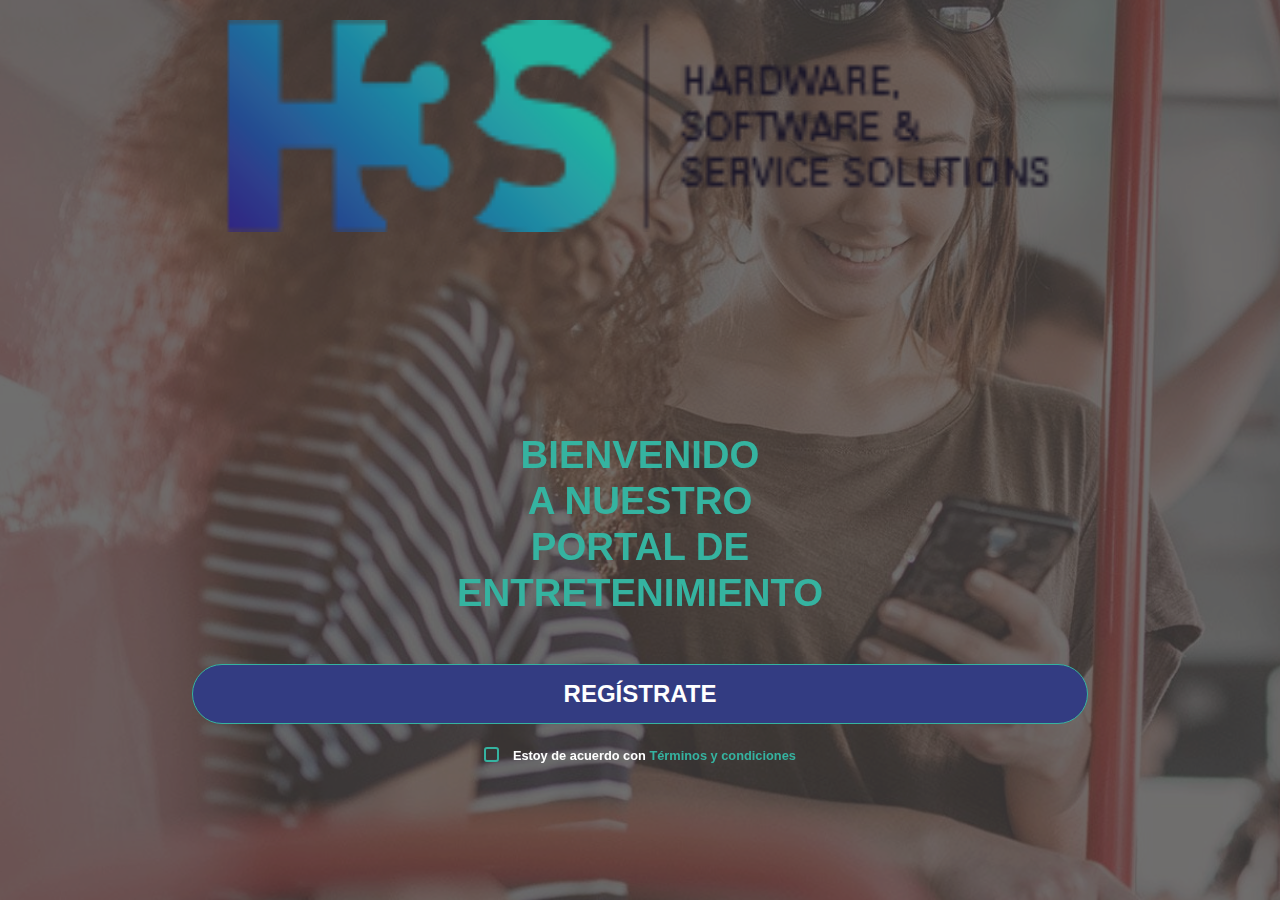
==== homePage/web/index.html @ 1031bec8 "init commit proyect new bus wifi by majomaken" ====
<!DOCTYPE html>
<html lang="en">
    <head>
        <meta charset="UTF-8">
        <meta name="viewport" content="width=device-width, initial-scale=1.0, shrink-to-fit=no">
        <meta http-equiv="X-UA-Compatible" content="ie=edge">
        <link rel="stylesheet" href="../css/bootstrap.css">
        <link rel="stylesheet" href="../css/main.css">
        <title>homePage</title>

    </head>
    <body>
        <!-- Start content -->
    <main>
        <div class="background"></div>
        <section>
            <div class="">
                <!-- Header logo -->
                <header>
                    <div class="row">
                        <div class="col-12">
                            <img class="img-fluid rounded mx-auto d-block logo" src="../images/logo.png" alt="H3S HARDWARE, SOFTWARE & SERVICE SOLUTIONS">
                        </div>     
                    </div>
                </header>
                <div class="row">
                    <div class="col-12 separator"></div>
                </div>
                <!-- Welcome words -->
                <div class="row">
                    <div class="col-12 col-sm-6 mx-auto d-block text-center">     
                        <h4 class="welcome">BIENVENIDO <br> A NUESTRO <br> PORTAL DE <br> ENTRETENIMIENTO</h4>
                    </div>
                </div>
                <!-- Action button -->
                <div class="row">
                    <div class="col-12 mx-auto d-block text-center">
                        <button class="action-button">REGÍSTRATE</button>
                    </div>
                </div>
                <div class="row">
                    <div class="col-12 mx-auto d-block text-center terms">
                        <input id="conditions" type="checkbox">
                        <label for="conditions"></label>
                        <span>Estoy de acuerdo con <a href="">Términos y condiciones</a></span>
                    </div>
                </div>
            </div>
        </section>
    </main>

        
        
        <script src="../js/jquery-3.3.1.slim.min.js" ></script>
        <script src="../js/popper.min.js"></script>
        <script src="../js/bootstrap.min.js"></script>
    </body>
</html>
---- homePage/css/main.css ----
* {
    margin: 0;
    padding: 0;
}
button {
    background: none;
    border: 0;
    color: inherit;
    /* cursor: default; */
    font: inherit;
    line-height: normal;
    overflow: visible;
    padding: 0;
    -webkit-user-select: none; /* for button */
     -webkit-appearance: button; /* for input */
       -moz-user-select: none;
        -ms-user-select: none;
  }
  input[type="checkbox"] + label:before {
	content: "";
	width: 15px;
	height: 15px;
	float: left;
	margin: 0.2em 0.8em -10px 0;
    border: 2px solid #35b3a0;
    background: transparent;
    border-radius: 3px;
}
input[type="checkbox"]:checked + label:before {
	border-color: #35b3a0;
}
input[type="checkbox"]:checked + label:after {
    content: "";
    width: 15px;
    height: 5px;
    border: 2px solid #35b3a0;
    float: left;
    margin-left: -1.8em;
    border-right: 0;
    border-top: 0;
    margin-top: 0.2em;
    transform: rotate(-55deg);
}
input[type="checkbox"]{
	display:none;
}

  .background {
    background-repeat: no-repeat;
    background-size: cover;
    background-attachment: fixed;
    background-color: rgba(134, 117, 117, 0.479);
    filter:brightness(0.3);
    opacity:0.8;
    background-image: url("../images/back.jpg" );
    width: 100%;
    height: 100%;
    background-position: center;
    position: fixed;
  }

.logo {
    text-align: center;
    margin-top: 20px;
    width: 65%;
}
.welcome {
    font-weight: 900;
    font-size: 2.4em;
    color: #35b3a0;
}
.welcome-signup {
    font-size: 2.1em;
    margin-top: 30px;
}
.separator {
    height: 200px;
}
.action-button {
    font-size: 1.5em;
    font-weight: 900;
    margin-top: 40px;
    width: 70%;
    padding: 15px;
    border-radius: 30px;
    color: #ffffff;
    border: 1px solid #35b3a0;
    background-color: #333c82;
}
.action-button:hover {
    background-color: #35b3a0;
}
.terms {
    font-weight: 900;
    font-size: 0.8em;
    color: #ffffff;
    margin-top: 20px;
}
.terms a {
    color: #35b3a0;
}
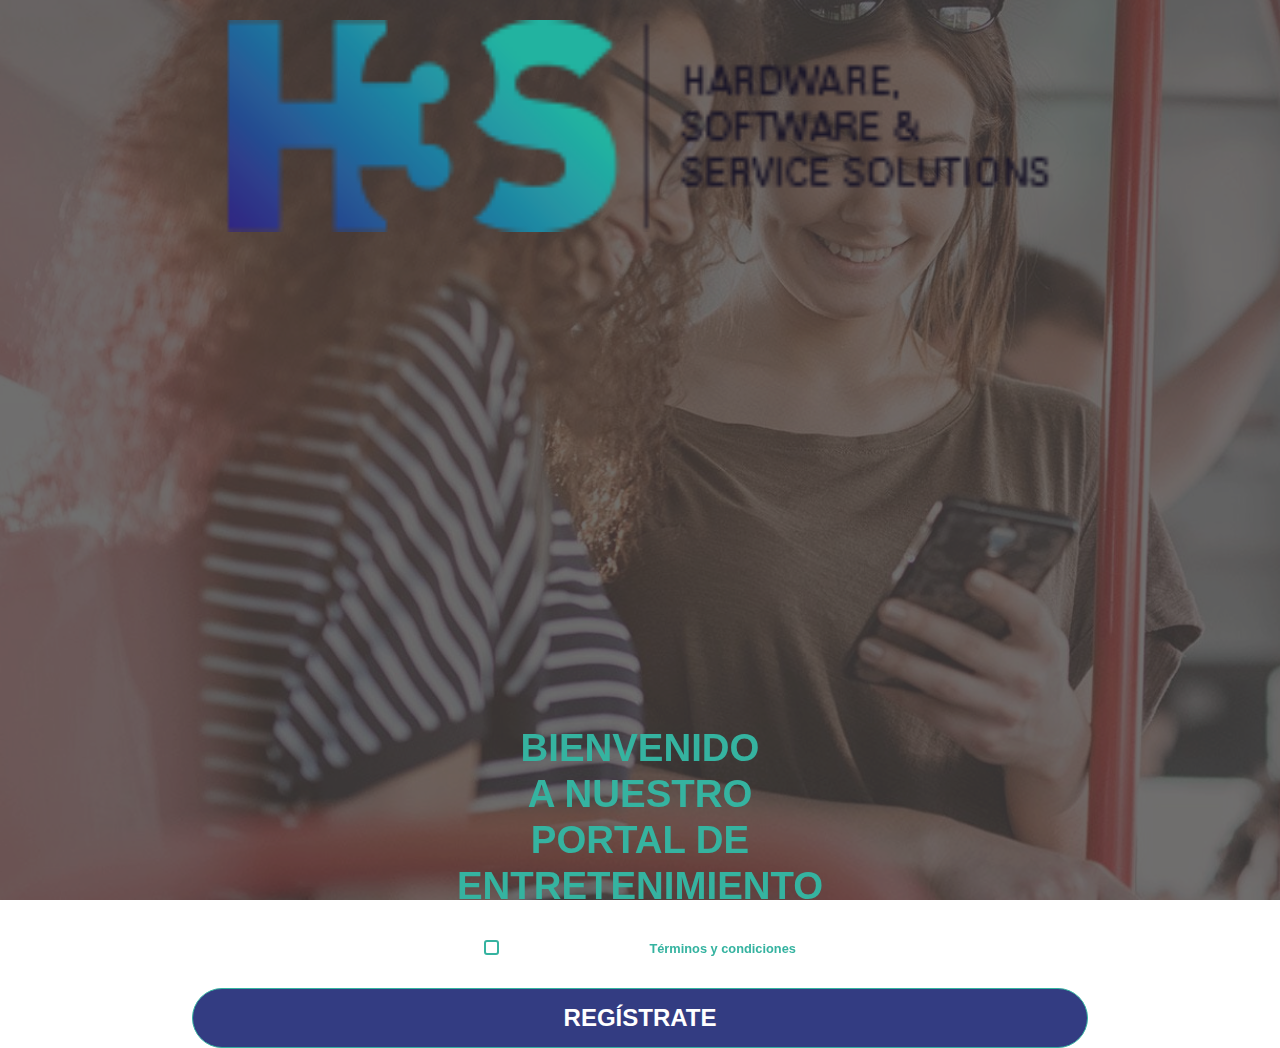
==== commit 7e94c27c: "playtin with stylesheets and deleted files I don't need use" ====
--- a/homePage/web/index.html
+++ b/homePage/web/index.html
@@ -4,10 +4,10 @@
         <meta charset="UTF-8">
         <meta name="viewport" content="width=device-width, initial-scale=1.0, shrink-to-fit=no">
         <meta http-equiv="X-UA-Compatible" content="ie=edge">
-        <link rel="stylesheet" href="../css/bootstrap.css">
-        <link rel="stylesheet" href="../css/main.css">
+        <link rel="stylesheet" href="../../common/css/bootstrap.css">
+        <link rel="stylesheet" href="../../common/css/main.css">
+        <link rel="stylesheet" href="../css/index.css">
         <title>homePage</title>
-
     </head>
     <body>
         <!-- Start content -->
@@ -19,12 +19,15 @@
                 <header>
                     <div class="row">
                         <div class="col-12">
-                            <img class="img-fluid rounded mx-auto d-block logo" src="../images/logo.png" alt="H3S HARDWARE, SOFTWARE & SERVICE SOLUTIONS">
+                            <img class="img-fluid rounded mx-auto d-block logo" src="../../common/images/logo.png" alt="H3S HARDWARE, SOFTWARE & SERVICE SOLUTIONS">
                         </div>     
                     </div>
                 </header>
+                <!-- Status Alert -->
                 <div class="row">
-                    <div class="col-12 separator"></div>
+                    <div class="col-12 mx-auto d-block text-center stmt_separator">
+                        <div id="warning"></div>
+                    </div>
                 </div>
                 <!-- Welcome words -->
                 <div class="row">
@@ -32,12 +35,7 @@
                         <h4 class="welcome">BIENVENIDO <br> A NUESTRO <br> PORTAL DE <br> ENTRETENIMIENTO</h4>
                     </div>
                 </div>
-                <!-- Action button -->
-                <div class="row">
-                    <div class="col-12 mx-auto d-block text-center">
-                        <button class="action-button">REGÍSTRATE</button>
-                    </div>
-                </div>
+                <!-- Terms and conditions -->
                 <div class="row">
                     <div class="col-12 mx-auto d-block text-center terms">
                         <input id="conditions" type="checkbox">
@@ -45,14 +43,20 @@
                         <span>Estoy de acuerdo con <a href="">Términos y condiciones</a></span>
                     </div>
                 </div>
+                <!-- Action button -->
+                <div class="row">
+                    <div class="col-12 mx-auto d-block text-center">
+                        <button id="redirect_btn" class="action-button">REGÍSTRATE</button>
+                    </div>
+                </div>
             </div>
         </section>
     </main>
-
-        
-        
-        <script src="../js/jquery-3.3.1.slim.min.js" ></script>
-        <script src="../js/popper.min.js"></script>
-        <script src="../js/bootstrap.min.js"></script>
+    <!-- JS for bootstrap -->
+    <script src="../../common/js/jquery-3.3.1.slim.min.js" ></script>
+    <script src="../../common/js/popper.min.js"></script>
+    <script src="../../common/js/bootstrap.min.js"></script>
+    <!-- Redirect and accept Terms and conditions JS -->
+    <script src="../js/terms.js"></script>
     </body>
 </html>--- a/common/css/main.css
+++ b/common/css/main.css
@@ -0,0 +1,107 @@
+* {
+    margin: 0;
+    padding: 0;
+}
+button {
+    background: none;
+    border: 0;
+    color: inherit;
+    /* cursor: default; */
+    font: inherit;
+    line-height: normal;
+    overflow: visible;
+    padding: 0;
+    -webkit-user-select: none; /* for button */
+     -webkit-appearance: button; /* for input */
+       -moz-user-select: none;
+        -ms-user-select: none;
+  }
+  input[type="checkbox"] + label:before {
+	content: "";
+	width: 15px;
+	height: 15px;
+	float: left;
+	margin: 0.2em 0.8em -10px 0;
+    border: 2px solid #35b3a0;
+    background: transparent;
+    border-radius: 3px;
+}
+input[type="checkbox"]:checked + label:before {
+	border-color: #35b3a0;
+}
+input[type="checkbox"]:checked + label:after {
+    content: "";
+    width: 15px;
+    height: 5px;
+    border: 2px solid #35b3a0;
+    float: left;
+    margin-left: -1.8em;
+    border-right: 0;
+    border-top: 0;
+    margin-top: 0.2em;
+    transform: rotate(-55deg);
+}
+input[type="checkbox"]{
+	display:none;
+}
+
+  .background {
+    background-repeat: no-repeat;
+    background-size: cover;
+    background-attachment: fixed;
+    background-color: rgba(134, 117, 117, 0.479);
+    filter:brightness(0.3);
+    opacity:0.8;
+    background-image: url("../../homePage/images/back.jpg" );
+    width: 100%;
+    height: 100%;
+    background-position: center;
+    position: fixed;
+  }
+
+.logo {
+    text-align: center;
+    margin-top: 20px;
+    width: 65%;
+}
+.welcome {
+    font-weight: 900;
+    font-size: 2.4em;
+    color: #35b3a0;
+}
+.welcome-signup {
+    font-size: 2.1em;
+    margin-top: 30px;
+}
+.separator {
+    height: 140px;
+}
+.action-button {
+    font-size: 1.5em;
+    font-weight: 900;
+    margin-top: 30px;
+    width: 70%;
+    padding: 15px;
+    border-radius: 30px;
+    color: #ffffff;
+    border: 1px solid #35b3a0;
+    background-color: #333c82;
+}
+.action-button:hover {
+    background-color: #35b3a0;
+}
+.terms {
+    font-weight: 900;
+    font-size: 0.8em;
+    color: #ffffff;
+    margin-top: 20px;
+}
+.terms a {
+    color: #35b3a0;
+}  
+.stmt {
+    font-size: 1.2em;
+    margin-top: 2%;
+    height: 5px;
+    color: red;
+}--- a/homePage/css/index.css
+++ b/homePage/css/index.css
@@ -0,0 +1,7 @@
+.stmt_separator {
+    font-size: 2em;
+    margin-top: 20%;
+    margin-bottom: 10%;
+    height: 100px;
+    color: red;
+}